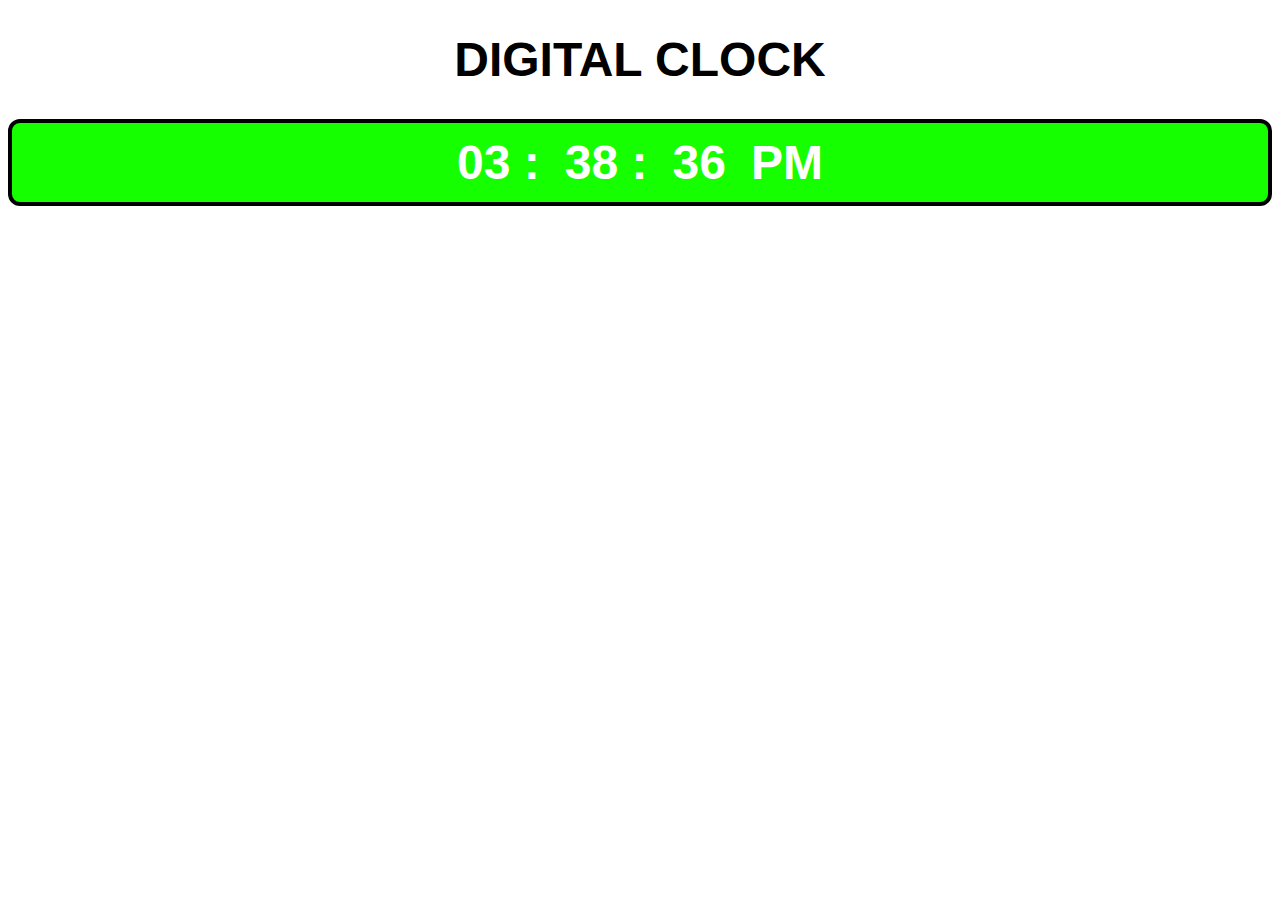
==== index.html @ c8e6273e "Update and rename clock.html to index.html" ====
<!DOCTYPE html>
<html lang="en">
<head>
    <meta charset="UTF-8">
    <meta name="viewport" content="width=device-width, initial-scale=1.0">
    <title>Document</title>
    <link rel="stylesheet" href="style.css">
</head>
<body>
     <h1>Digital clock</h1>

     <div class="container">
         <div id="hour"></div>
         <div id="minute"></div>
         <div id="second"></div>
         <div id="dayandnight">AM</div>
     </div>
    

     <script>
         var hours = document.getElementById("hour");
         var minutes = document.getElementById("minute");
         var seconds = document.getElementById("second");
         var dayandnight = document.getElementById("dayandnight");
         function updateclock(){
        var exacttime = new Date();
        var hr = exacttime.getHours();
        var cond = exacttime.getHours() -12;
        var min = exacttime.getMinutes();
        var sc = exacttime.getSeconds();
        
        if(hr>12){
            dayandnight.innerHTML ="PM";
            hours.innerHTML = ((cond<10)?"0"+cond :cond)+" :" ;
               
        }
        else
        {
            dayandnight.innerHTML ="AM";
            hours.innerHTML = (cond<10)?"0"+cond :cond ;
        }

        minutes.innerHTML =((min<10)?"0"+min :min)+" :";
        seconds.innerHTML =(sc<10)?"0"+sc :sc;


     }
 setInterval(updateclock,1000)

 updateclock();
     </script>
</body>
</html>
---- style.css ----
h1{
    font-family: 'Segoe UI', Tahoma, Geneva, Verdana, sans-serif;
    text-align: center;
    font-size: 3rem;
    text-transform: uppercase;

}
.container{
    display: flex;
    font-family: 'Segoe UI', Tahoma, Geneva, Verdana, sans-serif;
    gap: 25px;
    background-color: #15ff00;
    justify-content: center;
    align-items: center;
   flex-wrap: wrap;
   color: #fff;
    border: 4px solid #000;
    font-weight: 600;
    padding: 12px;
    font-size: 3rem;
    border-radius: 12px;
}
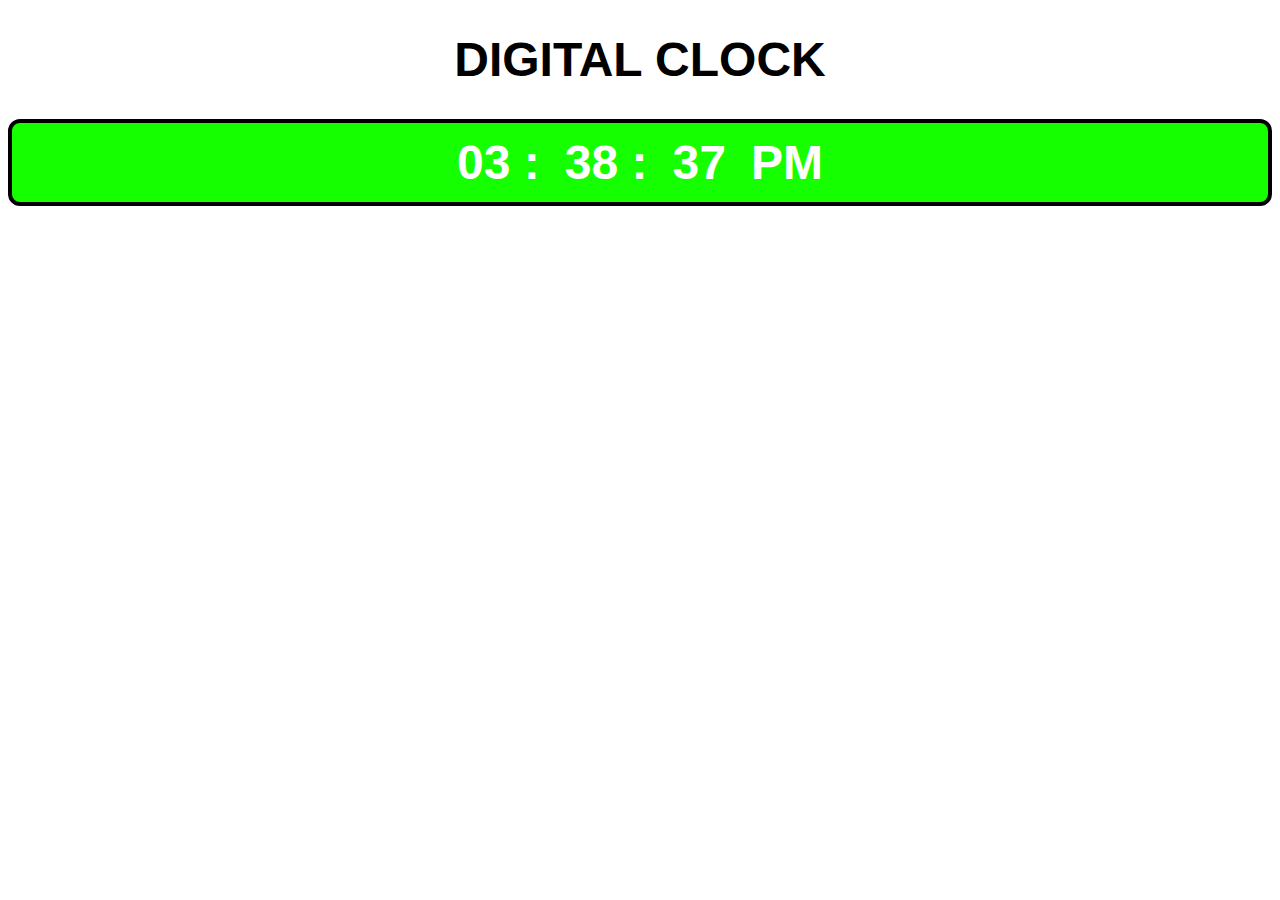
==== commit 055697f6: "Update index.html" ====
--- a/index.html
+++ b/index.html
@@ -3,7 +3,7 @@
 <head>
     <meta charset="UTF-8">
     <meta name="viewport" content="width=device-width, initial-scale=1.0">
-    <title>Document</title>
+    <title>Digital clock</title>
     <link rel="stylesheet" href="style.css">
 </head>
 <body>
